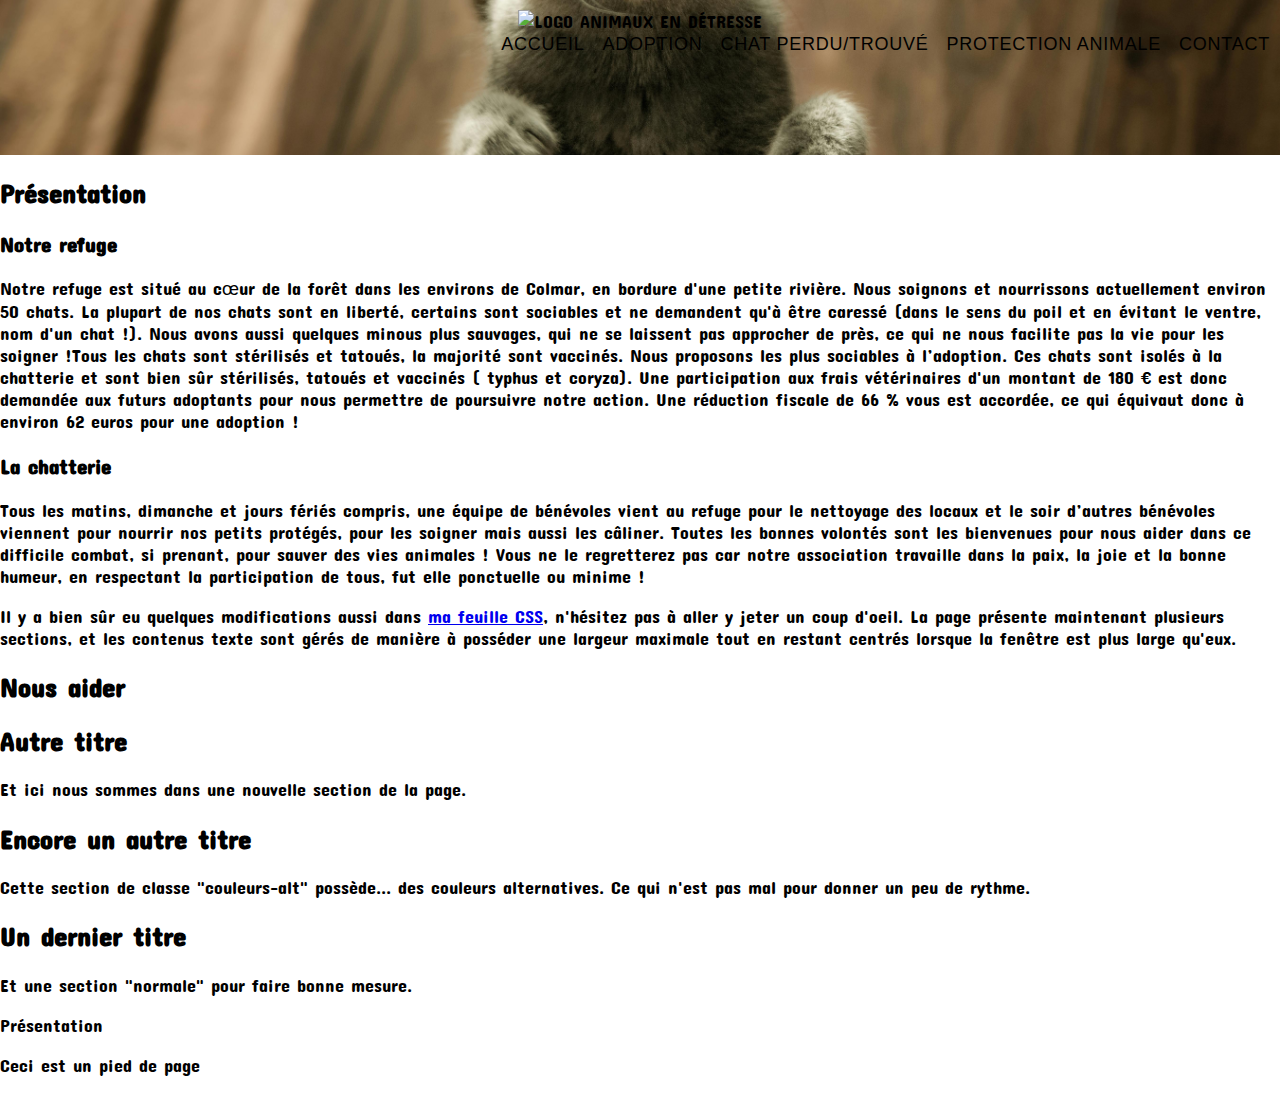
==== index.html @ 85b2c43a "Update index.html" ====
<!DOCTYPE html>
<html lang="fr">

<head>
    <meta charset="UTF-8">
    <meta name="viewport" content="width=device-width, initial-scale=1.0">
    <title>Animaux en détresse</title>
    <link rel="stylesheet" href="mise-en-page.css">
<!--3 balises "link" fournies par Google Fonts pour nous permettre d'utiliser des polices non "web-safe"--> 
    <link rel="preconnect" href="https://fonts.googleapis.com">
    <link rel="preconnect" href="https://fonts.gstatic.com" crossorigin>
    <link href="https://fonts.googleapis.com/css2?family=Concert+One&family=Inter:ital,opsz,wght@0,14..32,100..900;1,14..32,100..900&display=swap" rel="stylesheet">
</head>

<body>

        <header>
            <img src="logo.asso.svg" alt="logo animaux en détresse">

            <nav>
                <ul>
                    <li><a href=3INDEX.html">Accueil</a></li>
                    <li><a href="Adoption.html">Adoption</a></li>
                    <li><a href="Chat-perdu.html">Chat perdu/trouvé</a></li>
                    <li><a href="Protection-animale.html">Protection animale</a></li>
                    <li><a href="Contact.html">Contact</a></li>
                </ul>
            </nav>
        </header>

<main>
  <section><!-- balise sémantique - section (ici de notre contenu principal) -->

            <div class="centrage"><!-- div (division) : balise NON sémantique très répandue. Pourra être utilisée dès que la structure doit être... divisée pour gérer un aspect visuel (comme ici via la classe "centrage" qui s'accompagne de règles CSS). -->

                <h2>Présentation</h2>
                <!-- Balise h2 : titre de niveau 2. On peut en placer plusieurs sur une page. Ici on part du principe que ce titre concerne la section dans laquelle on se trouve. S'il y avait besoin de subdiviser la section et d'en titrer les différentes parties, on pourrait utiliser des balises h3. -->

                <h3>Notre refuge</h3>
                <p>Notre refuge est situé au cœur de la forêt dans les environs de Colmar, en bordure d'une petite rivière. Nous soignons et nourrissons actuellement environ 50 chats. La plupart de nos chats sont en liberté, certains sont sociables et ne demandent qu'à être caressé (dans le sens du poil et en évitant le ventre, nom d'un chat !). Nous avons aussi quelques minous plus sauvages, qui ne se laissent pas approcher de près, ce qui ne nous facilite pas la vie pour les soigner !Tous les chats sont stérilisés et tatoués, la majorité sont vaccinés.
Nous proposons les plus sociables à l’adoption. Ces chats sont isolés à la chatterie et sont bien sûr stérilisés, tatoués et vaccinés ( typhus et coryza). Une participation aux frais vétérinaires d'un montant de 180 € est donc demandée aux futurs adoptants pour nous permettre de poursuivre notre action. Une réduction fiscale de 66 % vous est accordée, ce qui équivaut donc à environ 62 euros pour une adoption !

                <h3>La chatterie</h3>

Tous les matins, dimanche et jours fériés compris, une équipe de bénévoles vient au refuge pour le nettoyage des locaux et le soir d’autres bénévoles viennent pour nourrir nos petits protégés, pour les soigner mais aussi les câliner.
Toutes les bonnes volontés sont les bienvenues pour nous aider dans ce difficile combat, si prenant, pour sauver des vies animales ! Vous ne le regretterez pas car notre association travaille dans la paix, la joie et la bonne humeur, en respectant la participation de tous, fut elle ponctuelle ou minime ! </p>

                <p>Il y a bien sûr eu quelques modifications aussi dans <a href="style.css" target="_blank">ma feuille
                        CSS</a>, n'hésitez pas à aller y jeter un coup d'oeil. La page présente maintenant plusieurs sections, et les contenus texte sont gérés de manière à posséder une largeur maximale tout en restant centrés lorsque la fenêtre est plus large qu'eux.</p>

                <h2>Nous aider</h2>
           
            </div>

        </section>

        <section>

            <div class="centrage">

                <h2>Autre titre</h2>

                <p>Et ici nous sommes dans une nouvelle <strong>section</strong> de la page.</p>

            </div>

        </section>

        <section class="couleurs-alt">

            <div class="centrage">
                <h2>Encore un autre titre</h2>

                <p>Cette section de classe "couleurs-alt" possède... des couleurs alternatives. Ce qui n'est pas mal
                    pour donner un peu de rythme.</p>
            </div>

        </section>

        <section>

            <div class="centrage">

                <h2>Un dernier titre</h2>

                <p>Et une section "normale" pour faire bonne mesure.</p>

            </div>

        </section>
    
    
</body>
    <p>Présentation</p>

<footer>
    <p> Ceci est un pied de page</p>
</footer>
</main>
</html>
---- mise-en-page.css ----
/* Color Theme Swatches in Hex */
.color-theme_logo-asso-1-hex { color: #7E84F2; }
.color-theme_logo-asso-2-hex { color: #05F2DB; }
.color-theme_logo-asso-3-hex { color: #401E0A; }
.color-theme_logo-asso-4-hex { color: #D94B18; }
.color-theme_logo-asso-5-hex { color: #0D0D0D; }

body {
    margin:0;
    font-family: "Concert One", sans-serif;
    font-weight:300;
    background-color:#FFFFFF;
    font-size:18px;
    
header {
    padding-left:10px;
    padding-right:10px;
    padding-top:10px;
    padding-bottom:100px;

    display:flex;
    flex-direction:column;
    justify-content:flex-end;
    align-items:center;

    background-image:url(Chat-quémandeur.jpg);
    background-size:cover;
    background-position:center;

    background-blend-mode:lighten;

    text-transform: uppercase;
}

header nav {
    width:100%;
}

nav ul{
    list-style-type:none;
    margin:0;
    padding:0;
    display:flex;
    justify-content:end;
    gap:18px;
}

nav a {
    color:black;
    font-family:"Concert-one", sans-serif;
    font-size:18px;
    text-decoration:none;
    letter-spacing:0.75px;
}
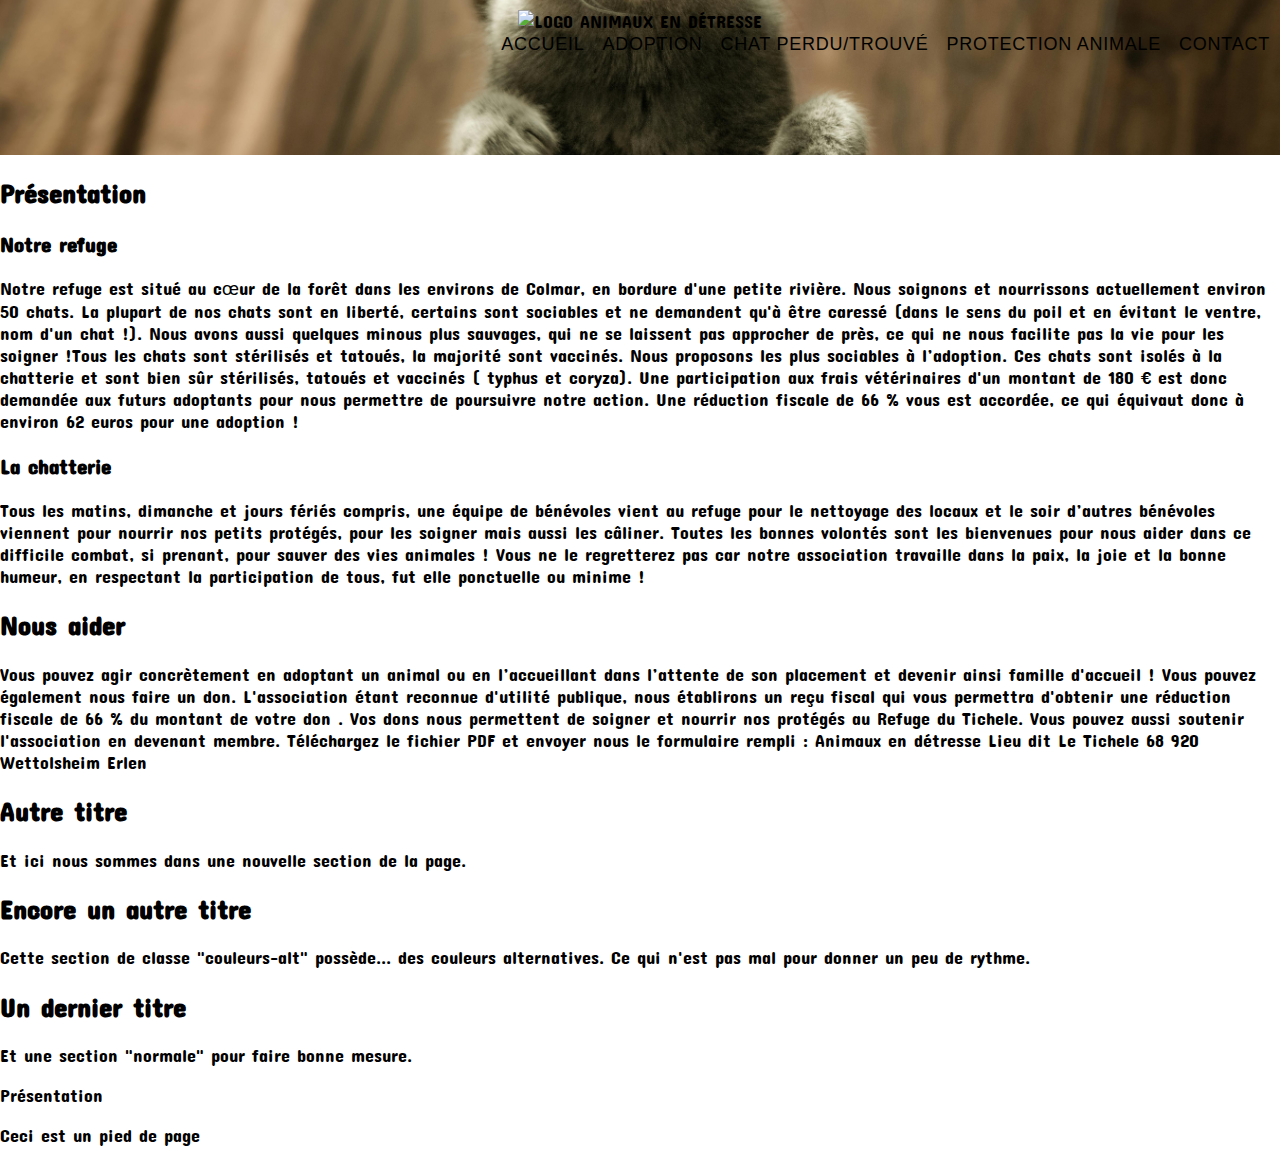
==== commit b9ebcc73: "Update index.html" ====
--- a/index.html
+++ b/index.html
@@ -37,19 +37,26 @@
                 <!-- Balise h2 : titre de niveau 2. On peut en placer plusieurs sur une page. Ici on part du principe que ce titre concerne la section dans laquelle on se trouve. S'il y avait besoin de subdiviser la section et d'en titrer les différentes parties, on pourrait utiliser des balises h3. -->
 
                 <h3>Notre refuge</h3>
+                
                 <p>Notre refuge est situé au cœur de la forêt dans les environs de Colmar, en bordure d'une petite rivière. Nous soignons et nourrissons actuellement environ 50 chats. La plupart de nos chats sont en liberté, certains sont sociables et ne demandent qu'à être caressé (dans le sens du poil et en évitant le ventre, nom d'un chat !). Nous avons aussi quelques minous plus sauvages, qui ne se laissent pas approcher de près, ce qui ne nous facilite pas la vie pour les soigner !Tous les chats sont stérilisés et tatoués, la majorité sont vaccinés.
-Nous proposons les plus sociables à l’adoption. Ces chats sont isolés à la chatterie et sont bien sûr stérilisés, tatoués et vaccinés ( typhus et coryza). Une participation aux frais vétérinaires d'un montant de 180 € est donc demandée aux futurs adoptants pour nous permettre de poursuivre notre action. Une réduction fiscale de 66 % vous est accordée, ce qui équivaut donc à environ 62 euros pour une adoption !
+                Nous proposons les plus sociables à l’adoption. Ces chats sont isolés à la chatterie et sont bien sûr stérilisés, tatoués et vaccinés ( typhus et coryza). Une participation aux frais vétérinaires d'un montant de 180 € est donc demandée aux futurs adoptants pour nous permettre de poursuivre notre action. Une réduction fiscale de 66 % vous est accordée, ce qui équivaut donc à environ 62 euros pour une adoption ! </p>
 
                 <h3>La chatterie</h3>
 
-Tous les matins, dimanche et jours fériés compris, une équipe de bénévoles vient au refuge pour le nettoyage des locaux et le soir d’autres bénévoles viennent pour nourrir nos petits protégés, pour les soigner mais aussi les câliner.
-Toutes les bonnes volontés sont les bienvenues pour nous aider dans ce difficile combat, si prenant, pour sauver des vies animales ! Vous ne le regretterez pas car notre association travaille dans la paix, la joie et la bonne humeur, en respectant la participation de tous, fut elle ponctuelle ou minime ! </p>
-
-                <p>Il y a bien sûr eu quelques modifications aussi dans <a href="style.css" target="_blank">ma feuille
-                        CSS</a>, n'hésitez pas à aller y jeter un coup d'oeil. La page présente maintenant plusieurs sections, et les contenus texte sont gérés de manière à posséder une largeur maximale tout en restant centrés lorsque la fenêtre est plus large qu'eux.</p>
+                <p>Tous les matins, dimanche et jours fériés compris, une équipe de bénévoles vient au refuge pour le nettoyage des locaux et le soir d’autres bénévoles viennent pour nourrir nos petits protégés, pour les soigner mais aussi les câliner.
+                Toutes les bonnes volontés sont les bienvenues pour nous aider dans ce difficile combat, si prenant, pour sauver des vies animales ! Vous ne le regretterez pas car notre association travaille dans la paix, la joie et la bonne humeur, en respectant la participation de tous, fut elle ponctuelle ou minime ! </p>
 
                 <h2>Nous aider</h2>
-           
+        
+                <p> Vous pouvez agir concrètement <strong>en adoptant</strong> un animal ou en l’accueillant dans l’attente de son placement et devenir ainsi famille d'accueil ! 
+                    Vous pouvez également nous <strong>faire un don</strong>. L'association étant reconnue d'utilité publique, nous établirons un reçu fiscal qui vous permettra d'obtenir une réduction fiscale de 66 % du montant de votre don .
+                    Vos dons nous permettent de soigner et nourrir nos protégés au Refuge du Tichele.
+                    Vous pouvez aussi soutenir l'association <strong>en devenant membre.</strong>
+                Téléchargez le fichier PDF et envoyer nous le formulaire rempli :
+
+Animaux en détresse
+Lieu dit Le Tichele
+68 920 Wettolsheim Erlen </p>
             </div>
 
         </section>
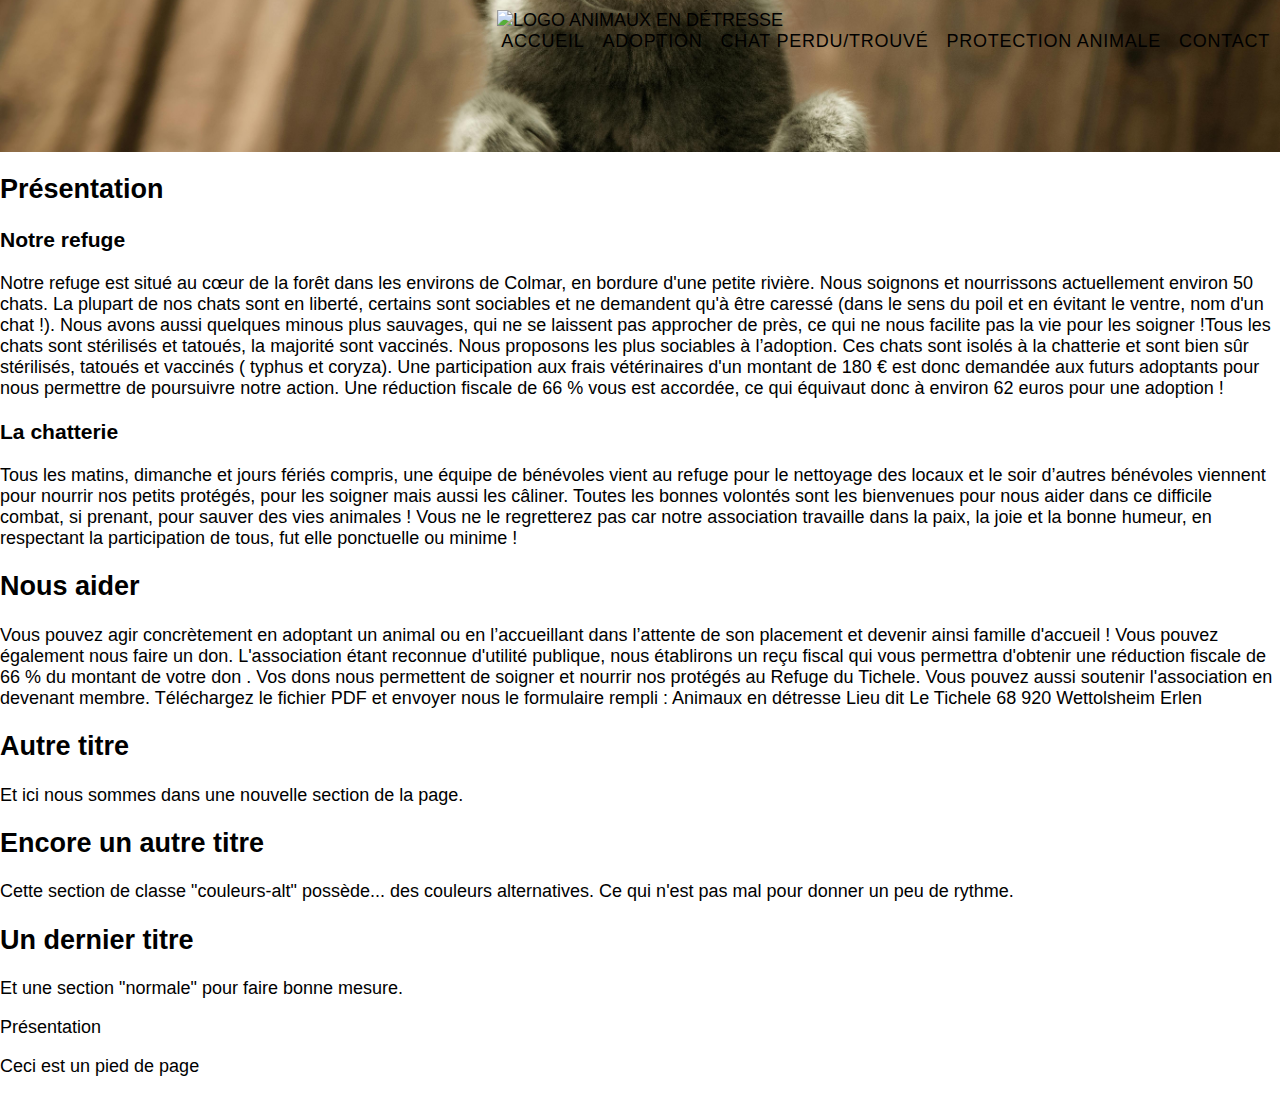
==== commit 35369d5c: "Update index.html" ====
--- a/index.html
+++ b/index.html
@@ -8,9 +8,8 @@
     <link rel="stylesheet" href="mise-en-page.css">
 <!--3 balises "link" fournies par Google Fonts pour nous permettre d'utiliser des polices non "web-safe"--> 
     <link rel="preconnect" href="https://fonts.googleapis.com">
-    <link rel="preconnect" href="https://fonts.gstatic.com" crossorigin>
-    <link href="https://fonts.googleapis.com/css2?family=Concert+One&family=Inter:ital,opsz,wght@0,14..32,100..900;1,14..32,100..900&display=swap" rel="stylesheet">
-</head>
+<link rel="preconnect" href="https://fonts.gstatic.com" crossorigin>
+<link href="https://fonts.googleapis.com/css2?family=Ubuntu:ital,wght@0,300;0,400;0,500;0,700;1,300;1,400;1,500;1,700&display=swap" rel="stylesheet"></head>
 
 <body>
 
@@ -53,10 +52,10 @@
                     Vos dons nous permettent de soigner et nourrir nos protégés au Refuge du Tichele.
                     Vous pouvez aussi soutenir l'association <strong>en devenant membre.</strong>
                 Téléchargez le fichier PDF et envoyer nous le formulaire rempli :
-
-Animaux en détresse
-Lieu dit Le Tichele
-68 920 Wettolsheim Erlen </p>
+                Animaux en détresse
+                Lieu dit Le Tichele
+                68 920 Wettolsheim Erlen </p>
+                
             </div>
 
         </section>
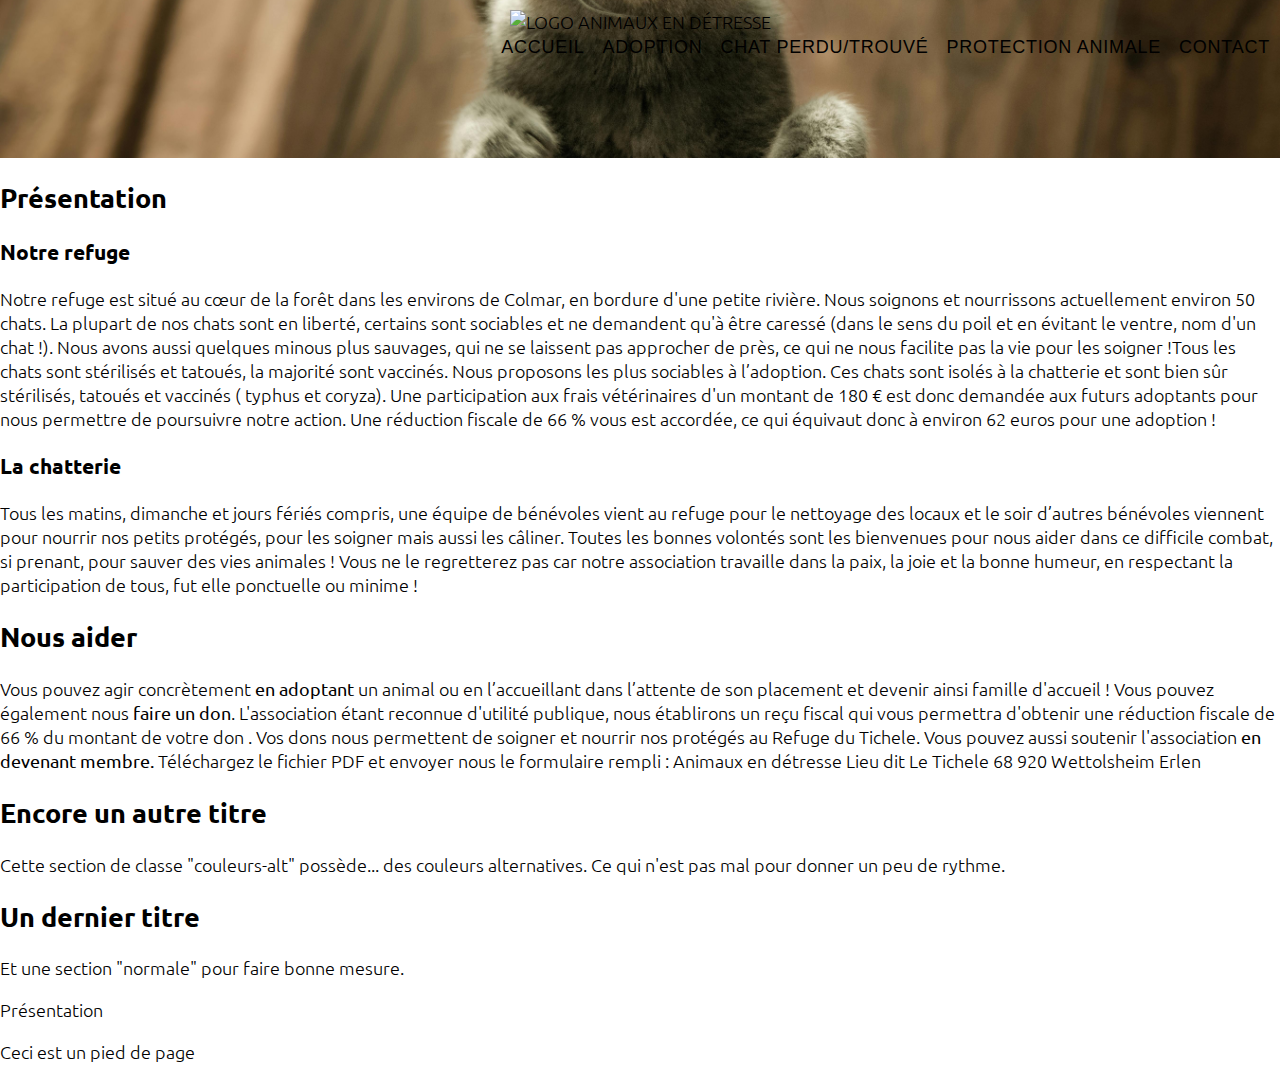
==== commit d1ee70d6: "Update index.html" ====
--- a/index.html
+++ b/index.html
@@ -45,6 +45,16 @@
                 <p>Tous les matins, dimanche et jours fériés compris, une équipe de bénévoles vient au refuge pour le nettoyage des locaux et le soir d’autres bénévoles viennent pour nourrir nos petits protégés, pour les soigner mais aussi les câliner.
                 Toutes les bonnes volontés sont les bienvenues pour nous aider dans ce difficile combat, si prenant, pour sauver des vies animales ! Vous ne le regretterez pas car notre association travaille dans la paix, la joie et la bonne humeur, en respectant la participation de tous, fut elle ponctuelle ou minime ! </p>
 
+               
+                
+            </div>
+
+        </section>
+
+        <section>
+
+            <div class="centrage">
+
                 <h2>Nous aider</h2>
         
                 <p> Vous pouvez agir concrètement <strong>en adoptant</strong> un animal ou en l’accueillant dans l’attente de son placement et devenir ainsi famille d'accueil ! 
@@ -55,18 +65,6 @@
                 Animaux en détresse
                 Lieu dit Le Tichele
                 68 920 Wettolsheim Erlen </p>
-                
-            </div>
-
-        </section>
-
-        <section>
-
-            <div class="centrage">
-
-                <h2>Autre titre</h2>
-
-                <p>Et ici nous sommes dans une nouvelle <strong>section</strong> de la page.</p>
 
             </div>
 
--- a/mise-en-page.css
+++ b/mise-en-page.css
@@ -5,9 +5,57 @@
 .color-theme_logo-asso-4-hex { color: #D94B18; }
 .color-theme_logo-asso-5-hex { color: #0D0D0D; }
 
+/*.ubuntu-light {
+  font-family: "Ubuntu", sans-serif;
+  font-weight: 300;
+  font-style: normal;
+}
+
+.ubuntu-regular {
+  font-family: "Ubuntu", sans-serif;
+  font-weight: 400;
+  font-style: normal;
+}
+
+.ubuntu-medium {
+  font-family: "Ubuntu", sans-serif;
+  font-weight: 500;
+  font-style: normal;
+}
+
+.ubuntu-bold {
+  font-family: "Ubuntu", sans-serif;
+  font-weight: 700;
+  font-style: normal;
+}
+
+.ubuntu-light-italic {
+  font-family: "Ubuntu", sans-serif;
+  font-weight: 300;
+  font-style: italic;
+}
+
+.ubuntu-regular-italic {
+  font-family: "Ubuntu", sans-serif;
+  font-weight: 400;
+  font-style: italic;
+}
+
+.ubuntu-medium-italic {
+  font-family: "Ubuntu", sans-serif;
+  font-weight: 500;
+  font-style: italic;
+}
+
+.ubuntu-bold-italic {
+  font-family: "Ubuntu", sans-serif;
+  font-weight: 700;
+  font-style: italic;
+}*/
+
 body {
     margin:0;
-    font-family: "Concert One", sans-serif;
+    font-family: Ubuntu, sans-serif;
     font-weight:300;
     background-color:#FFFFFF;
     font-size:18px;
@@ -53,3 +101,9 @@
     letter-spacing:0.75px;
 }
 
+.ubuntu-light p {
+  font-family: "Ubuntu", sans-serif;
+  font-weight: 300;
+  font-style: normal;
+}
+
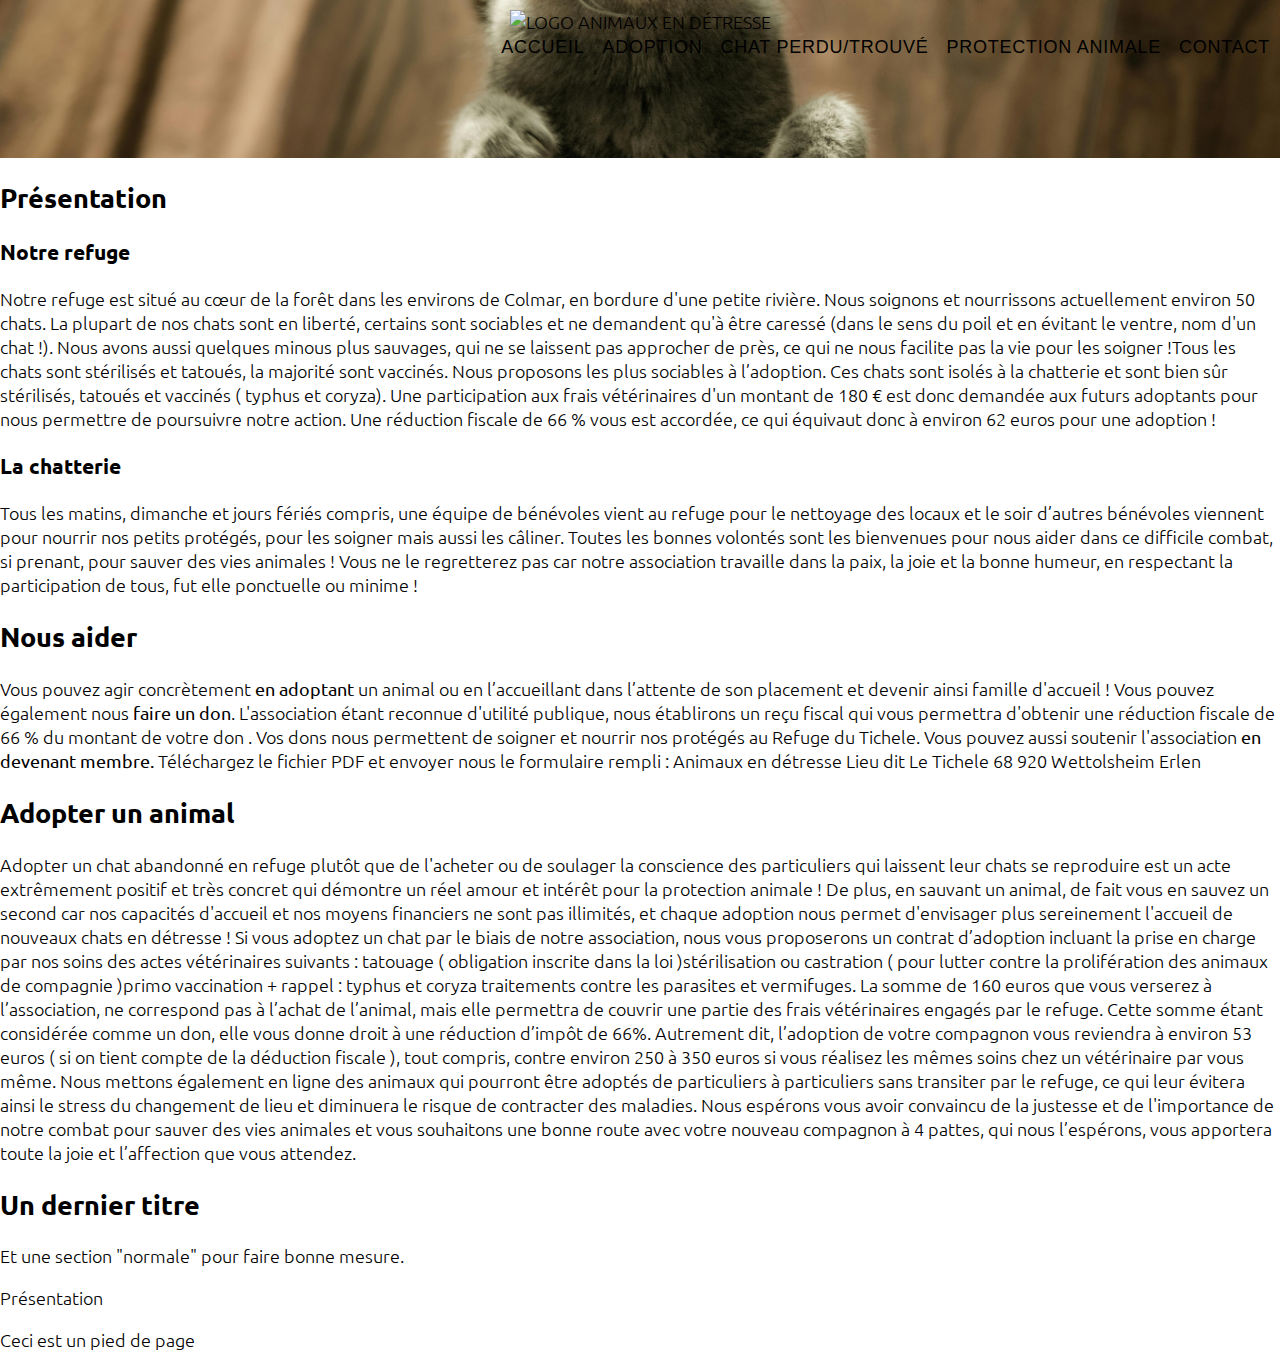
==== commit 997d8949: "Update index.html" ====
--- a/index.html
+++ b/index.html
@@ -73,10 +73,17 @@
         <section class="couleurs-alt">
 
             <div class="centrage">
-                <h2>Encore un autre titre</h2>
+                <h2>Adopter un animal</h2>
 
-                <p>Cette section de classe "couleurs-alt" possède... des couleurs alternatives. Ce qui n'est pas mal
-                    pour donner un peu de rythme.</p>
+                <p>Adopter un chat abandonné en refuge plutôt que de l'acheter ou de soulager la conscience des particuliers qui laissent leur chats se reproduire est un acte extrêmement positif et très 
+                    concret qui démontre un réel amour et intérêt pour la protection animale ! De plus, en sauvant un animal, de fait vous en sauvez un second car nos capacités d'accueil et nos moyens 
+                    financiers ne sont pas illimités, et chaque adoption nous permet d'envisager plus sereinement l'accueil de nouveaux chats en détresse ! Si vous adoptez un chat par le biais de notre association, nous vous proposerons un contrat d’adoption incluant la prise en charge par nos soins des actes vétérinaires suivants :
+                    tatouage ( obligation inscrite dans la loi )stérilisation ou castration ( pour lutter contre la prolifération des animaux de compagnie )primo vaccination + rappel : typhus et coryza
+                    traitements contre les parasites et vermifuges. La somme de 160 euros que vous verserez à l’association, ne correspond pas à l’achat de l’animal, mais elle permettra de couvrir une partie 
+                    des frais vétérinaires engagés par le refuge. Cette somme étant considérée comme un don, elle vous donne droit à une réduction d’impôt de 66%. Autrement dit, l’adoption de votre compagnon vous reviendra à environ 53 euros ( si on tient compte de la déduction fiscale ), tout compris, contre environ 250 à 350 euros si vous réalisez les mêmes soins chez un vétérinaire par vous même.
+                    Nous mettons également en ligne des animaux qui pourront être adoptés de particuliers à particuliers sans transiter par le refuge, ce qui leur évitera ainsi le stress du changement de lieu
+                    et diminuera le risque de contracter des maladies. Nous espérons vous avoir convaincu de la justesse et de l'importance de notre combat pour sauver des vies animales et vous souhaitons une
+                    bonne route avec votre nouveau compagnon à 4 pattes, qui nous l’espérons, vous apportera toute la joie et l’affection que vous attendez.</p>
             </div>
 
         </section>
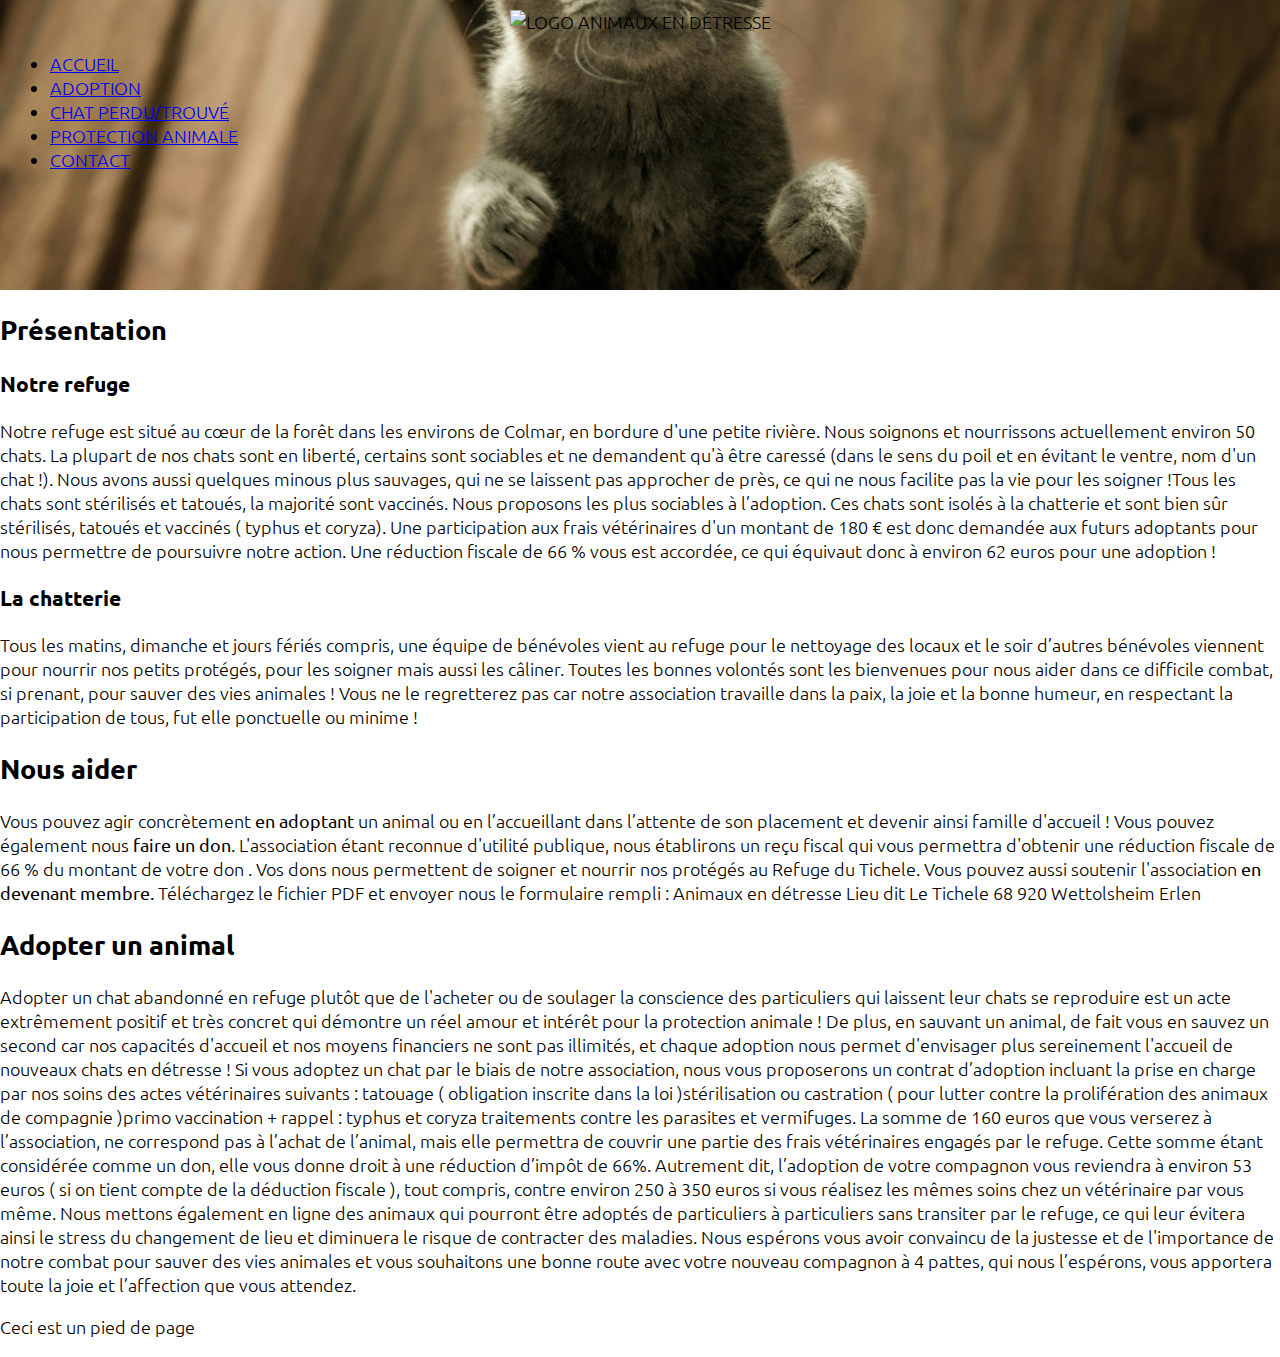
==== commit dc880aff: "Update index.html" ====
--- a/index.html
+++ b/index.html
@@ -87,22 +87,9 @@
             </div>
 
         </section>
-
-        <section>
-
-            <div class="centrage">
-
-                <h2>Un dernier titre</h2>
-
-                <p>Et une section "normale" pour faire bonne mesure.</p>
-
-            </div>
-
-        </section>
-    
     
 </body>
-    <p>Présentation</p>
+  
 
 <footer>
     <p> Ceci est un pied de page</p>
--- a/mise-en-page.css
+++ b/mise-en-page.css
@@ -57,7 +57,7 @@
     margin:0;
     font-family: Ubuntu, sans-serif;
     font-weight:300;
-    background-color:#FFFFFF;
+    background-color:white;
     font-size:18px;
     
 header {
@@ -84,6 +84,13 @@
     width:100%;
 }
 
+h1 {
+  margin-top:0;
+  color:#05F2DB;
+  font-size:9vw;
+  font-weight:100;
+  letter-spacing:2px;
+
 nav ul{
     list-style-type:none;
     margin:0;
@@ -95,11 +102,45 @@
 
 nav a {
     color:black;
-    font-family:"Concert-one", sans-serif;
+    font-family:Ubuntu, sans-serif;
     font-size:18px;
     text-decoration:none;
     letter-spacing:0.75px;
 }
+
+nav a:not(.actuel):hover {
+/* Traduction complète de ce sélecteur :
+- nav a : sélectionne tout élément a se trouvant dans un élément nav
+- :not(.actuel) : mais à condition que cet élément a ne porte pas la classe "actuel"
+- :hover : et à n'appliquer que lorsque cet élément a est survolé par la souris
+*/
+    color:#A26769;
+    font-weight:500;
+}
+
+nav a.actuel { /* Utilisation : on donne cette classe "actuel" à l'élément de notre menu correspondant à la page sur laquelle on se trouve, pour le différencier visuellement */
+    opacity:0.5;
+    font-weight:500;
+    font-size:25px;
+}
+
+section {
+    padding-left:40px;
+    padding-right:40px;
+    padding-top:100px;
+    padding-bottom:100px;
+    border-bottom:1px dotted #A26769;
+}
+
+.centrage { /* Utilisation : contraindre les contenus dans une colonne à l'intérieur des sections (en donnant cette classe à des éléments div intermédiaires) */
+
+    max-width:800px;
+
+    /* Centrage automatique horizontal, sans display:flex */
+    margin-left:auto;
+    margin-right:auto;
+
+  
 
 .ubuntu-light p {
   font-family: "Ubuntu", sans-serif;
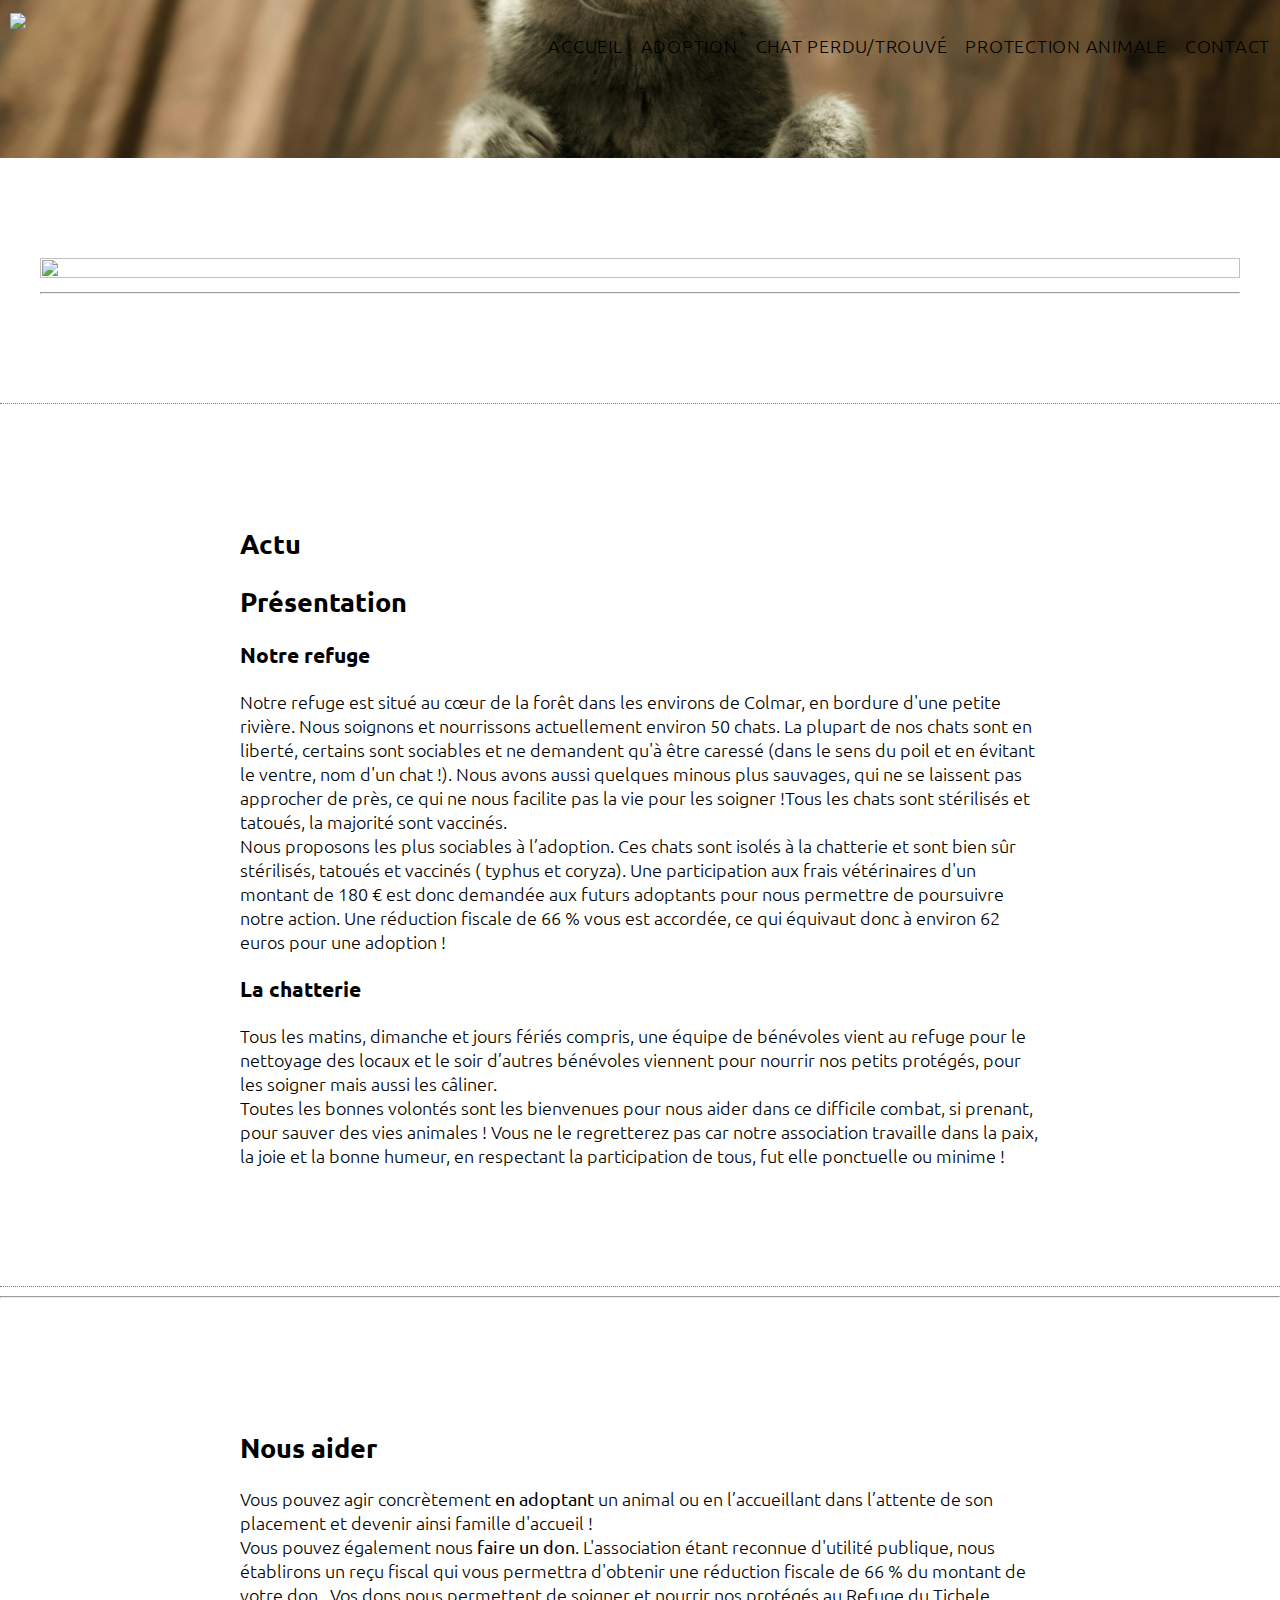
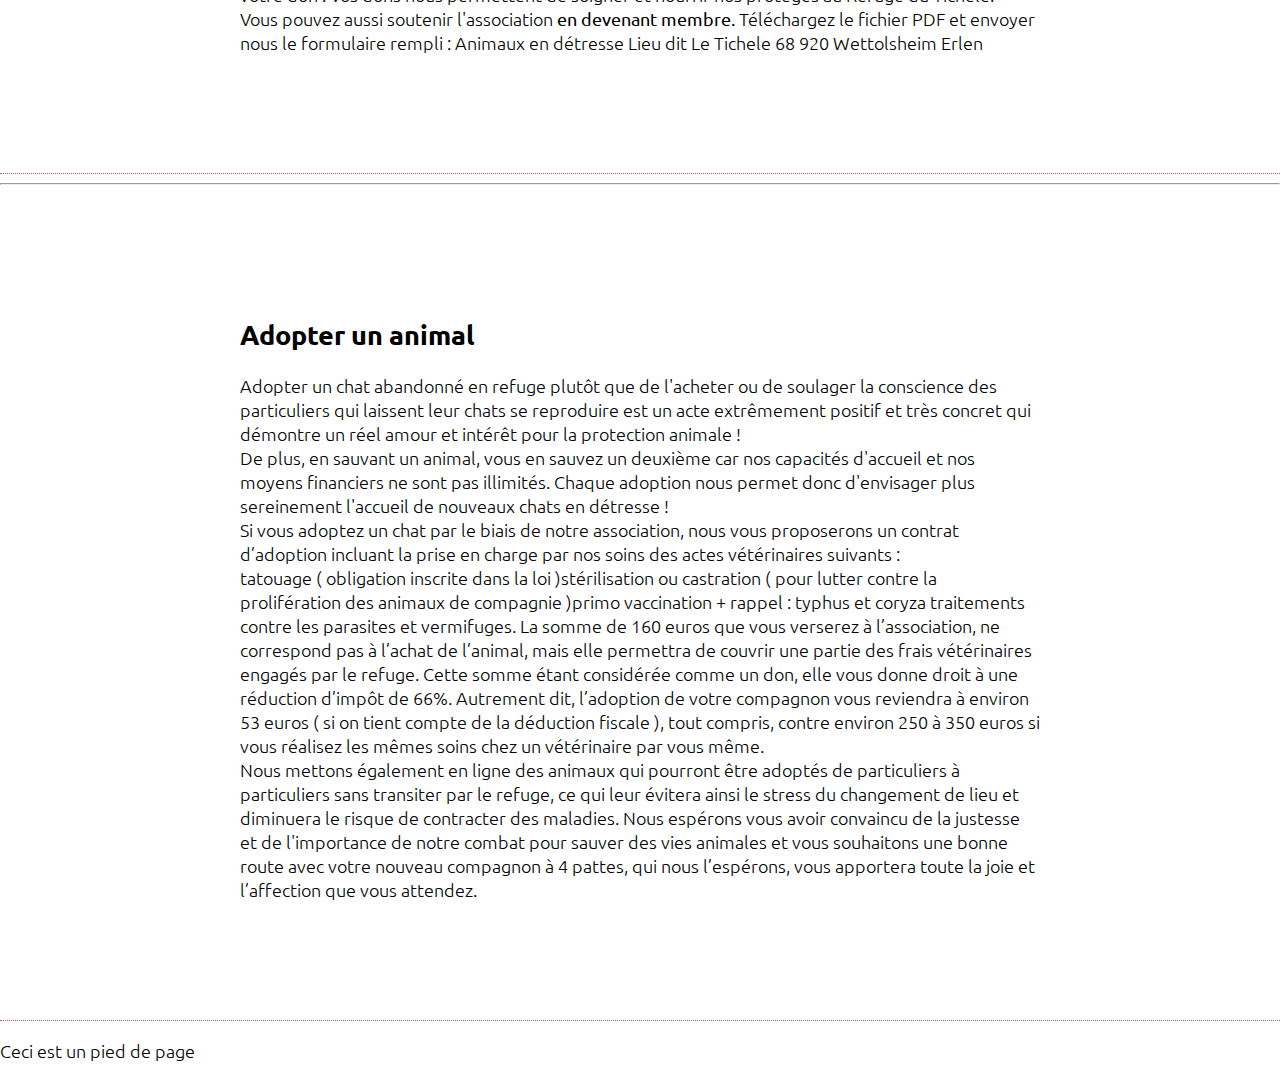
==== commit 99e20605: "Update index.html" ====
--- a/index.html
+++ b/index.html
@@ -4,45 +4,71 @@
 <head>
     <meta charset="UTF-8">
     <meta name="viewport" content="width=device-width, initial-scale=1.0">
+
+    <!-- carousel -->
+    <meta http-equiv="X-UA-Compatible"content="IE=edge">
+    <meta name="viewport"content="width=device-width, initial-scale=1.0">
+
     <title>Animaux en détresse</title>
     <link rel="stylesheet" href="mise-en-page.css">
 <!--3 balises "link" fournies par Google Fonts pour nous permettre d'utiliser des polices non "web-safe"--> 
     <link rel="preconnect" href="https://fonts.googleapis.com">
 <link rel="preconnect" href="https://fonts.gstatic.com" crossorigin>
-<link href="https://fonts.googleapis.com/css2?family=Ubuntu:ital,wght@0,300;0,400;0,500;0,700;1,300;1,400;1,500;1,700&display=swap" rel="stylesheet"></head>
+<link href="https://fonts.googleapis.com/css2?family=Ubuntu:ital,wght@0,300;0,400;0,500;0,700;1,300;1,400;1,500;1,700&display=swap" rel="stylesheet">
+
+<script src="app.js"async></script>
+
+</head>
 
 <body>
 
+
+
         <header>
-            <img src="logo.asso.svg" alt="logo animaux en détresse">
+           
 
-            <nav>
-                <ul>
-                    <li><a href=3INDEX.html">Accueil</a></li>
-                    <li><a href="Adoption.html">Adoption</a></li>
-                    <li><a href="Chat-perdu.html">Chat perdu/trouvé</a></li>
-                    <li><a href="Protection-animale.html">Protection animale</a></li>
+            <nav> 
+
+            <a href="Accueil.html"><img class="logo" src="logo asso.jpg"></a>
+                <ul> 
+                    
+                    <li><a href="Accueil.html" >Accueil</a></li>
+                    <li><a href="Adoption.html"target="_blank">Adoption</a></li>
+                    <li><a href="Chat-perdu.html"target="_blank">Chat perdu/trouvé</a></li>
+                    <li><a href="Protection-animale.html"target="_blank">Protection animale</a></li>
                     <li><a href="Contact.html">Contact</a></li>
                 </ul>
             </nav>
         </header>
 
-<main>
-  <section><!-- balise sémantique - section (ici de notre contenu principal) -->
+    <section>
+       <div><img src="Chat-quémandeur.copie.jpg"width=100% height=10%></div> <hr/>
+    </section>
+
+
+
+  <section> <!-- balise sémantique - section (ici de notre contenu principal) -->
+            
 
             <div class="centrage"><!-- div (division) : balise NON sémantique très répandue. Pourra être utilisée dès que la structure doit être... divisée pour gérer un aspect visuel (comme ici via la classe "centrage" qui s'accompagne de règles CSS). -->
+                
+                <h2>Actu</h2>
+
+              
+                
+                <div>
 
                 <h2>Présentation</h2>
                 <!-- Balise h2 : titre de niveau 2. On peut en placer plusieurs sur une page. Ici on part du principe que ce titre concerne la section dans laquelle on se trouve. S'il y avait besoin de subdiviser la section et d'en titrer les différentes parties, on pourrait utiliser des balises h3. -->
 
                 <h3>Notre refuge</h3>
                 
-                <p>Notre refuge est situé au cœur de la forêt dans les environs de Colmar, en bordure d'une petite rivière. Nous soignons et nourrissons actuellement environ 50 chats. La plupart de nos chats sont en liberté, certains sont sociables et ne demandent qu'à être caressé (dans le sens du poil et en évitant le ventre, nom d'un chat !). Nous avons aussi quelques minous plus sauvages, qui ne se laissent pas approcher de près, ce qui ne nous facilite pas la vie pour les soigner !Tous les chats sont stérilisés et tatoués, la majorité sont vaccinés.
+                <p>Notre refuge est situé au cœur de la forêt dans les environs de Colmar, en bordure d'une petite rivière. Nous soignons et nourrissons actuellement environ 50 chats. La plupart de nos chats sont en liberté, certains sont sociables et ne demandent qu'à être caressé (dans le sens du poil et en évitant le ventre, nom d'un chat !). Nous avons aussi quelques minous plus sauvages, qui ne se laissent pas approcher de près, ce qui ne nous facilite pas la vie pour les soigner !Tous les chats sont stérilisés et tatoués, la majorité sont vaccinés.<br/>
                 Nous proposons les plus sociables à l’adoption. Ces chats sont isolés à la chatterie et sont bien sûr stérilisés, tatoués et vaccinés ( typhus et coryza). Une participation aux frais vétérinaires d'un montant de 180 € est donc demandée aux futurs adoptants pour nous permettre de poursuivre notre action. Une réduction fiscale de 66 % vous est accordée, ce qui équivaut donc à environ 62 euros pour une adoption ! </p>
 
                 <h3>La chatterie</h3>
 
-                <p>Tous les matins, dimanche et jours fériés compris, une équipe de bénévoles vient au refuge pour le nettoyage des locaux et le soir d’autres bénévoles viennent pour nourrir nos petits protégés, pour les soigner mais aussi les câliner.
+                <p>Tous les matins, dimanche et jours fériés compris, une équipe de bénévoles vient au refuge pour le nettoyage des locaux et le soir d’autres bénévoles viennent pour nourrir nos petits protégés, pour les soigner mais aussi les câliner.<br/>
                 Toutes les bonnes volontés sont les bienvenues pour nous aider dans ce difficile combat, si prenant, pour sauver des vies animales ! Vous ne le regretterez pas car notre association travaille dans la paix, la joie et la bonne humeur, en respectant la participation de tous, fut elle ponctuelle ou minime ! </p>
 
                
@@ -51,15 +77,17 @@
 
         </section>
 
+        <hr/>
+
         <section>
 
             <div class="centrage">
 
                 <h2>Nous aider</h2>
         
-                <p> Vous pouvez agir concrètement <strong>en adoptant</strong> un animal ou en l’accueillant dans l’attente de son placement et devenir ainsi famille d'accueil ! 
+                <p> Vous pouvez agir concrètement <strong>en adoptant</strong> un animal ou en l’accueillant dans l’attente de son placement et devenir ainsi famille d'accueil ! <br/>
                     Vous pouvez également nous <strong>faire un don</strong>. L'association étant reconnue d'utilité publique, nous établirons un reçu fiscal qui vous permettra d'obtenir une réduction fiscale de 66 % du montant de votre don .
-                    Vos dons nous permettent de soigner et nourrir nos protégés au Refuge du Tichele.
+                    Vos dons nous permettent de soigner et nourrir nos protégés au Refuge du Tichele.<br/>
                     Vous pouvez aussi soutenir l'association <strong>en devenant membre.</strong>
                 Téléchargez le fichier PDF et envoyer nous le formulaire rempli :
                 Animaux en détresse
@@ -70,20 +98,20 @@
 
         </section>
 
+        <hr/>
+
         <section class="couleurs-alt">
 
             <div class="centrage">
                 <h2>Adopter un animal</h2>
 
                 <p>Adopter un chat abandonné en refuge plutôt que de l'acheter ou de soulager la conscience des particuliers qui laissent leur chats se reproduire est un acte extrêmement positif et très 
-                    concret qui démontre un réel amour et intérêt pour la protection animale ! De plus, en sauvant un animal, de fait vous en sauvez un second car nos capacités d'accueil et nos moyens 
-                    financiers ne sont pas illimités, et chaque adoption nous permet d'envisager plus sereinement l'accueil de nouveaux chats en détresse ! Si vous adoptez un chat par le biais de notre association, nous vous proposerons un contrat d’adoption incluant la prise en charge par nos soins des actes vétérinaires suivants :
-                    tatouage ( obligation inscrite dans la loi )stérilisation ou castration ( pour lutter contre la prolifération des animaux de compagnie )primo vaccination + rappel : typhus et coryza
-                    traitements contre les parasites et vermifuges. La somme de 160 euros que vous verserez à l’association, ne correspond pas à l’achat de l’animal, mais elle permettra de couvrir une partie 
-                    des frais vétérinaires engagés par le refuge. Cette somme étant considérée comme un don, elle vous donne droit à une réduction d’impôt de 66%. Autrement dit, l’adoption de votre compagnon vous reviendra à environ 53 euros ( si on tient compte de la déduction fiscale ), tout compris, contre environ 250 à 350 euros si vous réalisez les mêmes soins chez un vétérinaire par vous même.
-                    Nous mettons également en ligne des animaux qui pourront être adoptés de particuliers à particuliers sans transiter par le refuge, ce qui leur évitera ainsi le stress du changement de lieu
-                    et diminuera le risque de contracter des maladies. Nous espérons vous avoir convaincu de la justesse et de l'importance de notre combat pour sauver des vies animales et vous souhaitons une
-                    bonne route avec votre nouveau compagnon à 4 pattes, qui nous l’espérons, vous apportera toute la joie et l’affection que vous attendez.</p>
+                    concret qui démontre un réel amour et intérêt pour la protection animale ! <br/>
+                    De plus, en sauvant un animal, vous en sauvez un deuxième car nos capacités d'accueil et nos moyens 
+                    financiers ne sont pas illimités. Chaque adoption nous permet donc d'envisager plus sereinement l'accueil de nouveaux chats en détresse ! <br/> 
+                    Si vous adoptez un chat par le biais de notre association, nous vous proposerons un contrat d’adoption incluant la prise en charge par nos soins des actes vétérinaires suivants : <br/>
+                    tatouage ( obligation inscrite dans la loi )stérilisation ou castration ( pour lutter contre la prolifération des animaux de compagnie )primo vaccination + rappel : typhus et coryza traitements contre les parasites et vermifuges. La somme de 160 euros que vous verserez à l’association, ne correspond pas à l’achat de l’animal, mais elle permettra de couvrir une partie des frais vétérinaires engagés par le refuge. Cette somme étant considérée comme un don, elle vous donne droit à une réduction d’impôt de 66%. Autrement dit, l’adoption de votre compagnon vous reviendra à environ 53 euros ( si on tient compte de la déduction fiscale ), tout compris, contre environ 250 à 350 euros si vous réalisez les mêmes soins chez un vétérinaire par vous même. <br/>
+                    Nous mettons également en ligne des animaux qui pourront être adoptés de particuliers à particuliers sans transiter par le refuge, ce qui leur évitera ainsi le stress du changement de lieu et diminuera le risque de contracter des maladies. Nous espérons vous avoir convaincu de la justesse et de l'importance de notre combat pour sauver des vies animales et vous souhaitons une bonne route avec votre nouveau compagnon à 4 pattes, qui nous l’espérons, vous apportera toute la joie et l’affection que vous attendez.</p>
             </div>
 
         </section>
--- a/mise-en-page.css
+++ b/mise-en-page.css
@@ -67,7 +67,7 @@
     padding-bottom:100px;
 
     display:flex;
-    flex-direction:column;
+    flex-direction:row;
     justify-content:flex-end;
     align-items:center;
 
@@ -90,6 +90,7 @@
   font-size:9vw;
   font-weight:100;
   letter-spacing:2px;
+}
 
 nav ul{
     list-style-type:none;
@@ -106,22 +107,6 @@
     font-size:18px;
     text-decoration:none;
     letter-spacing:0.75px;
-}
-
-nav a:not(.actuel):hover {
-/* Traduction complète de ce sélecteur :
-- nav a : sélectionne tout élément a se trouvant dans un élément nav
-- :not(.actuel) : mais à condition que cet élément a ne porte pas la classe "actuel"
-- :hover : et à n'appliquer que lorsque cet élément a est survolé par la souris
-*/
-    color:#A26769;
-    font-weight:500;
-}
-
-nav a.actuel { /* Utilisation : on donne cette classe "actuel" à l'élément de notre menu correspondant à la page sur laquelle on se trouve, pour le différencier visuellement */
-    opacity:0.5;
-    font-weight:500;
-    font-size:25px;
 }
 
 section {
